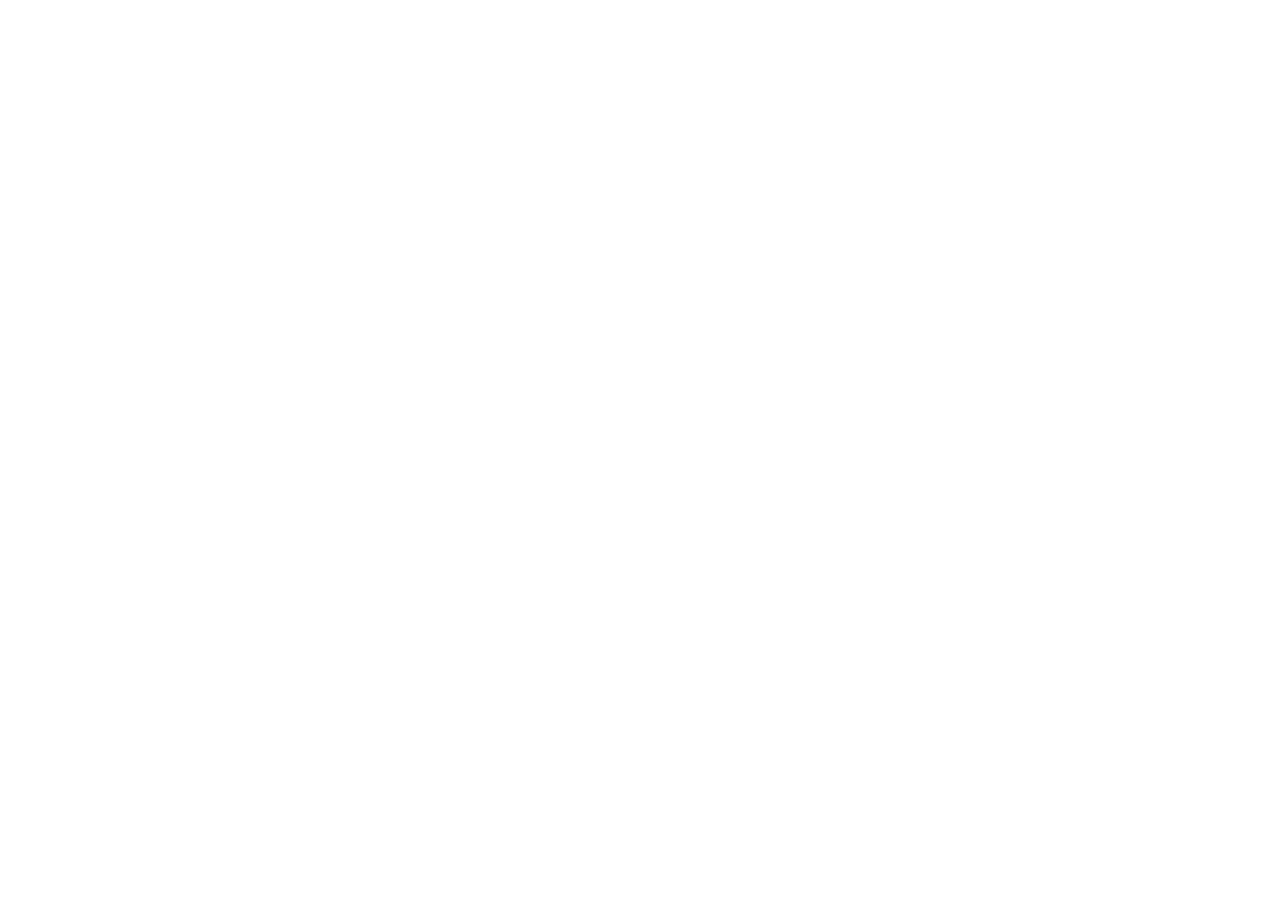
==== drink.html @ e8e483df "first commit" ====
<!DOCTYPE html>
<html lang="en">
<head>
    <meta charset="UTF-8">
    <meta name="viewport" content="width=device-width, initial-scale=1.0">
    <title>Document</title>
</head>
<body>
    
</body>
</html>
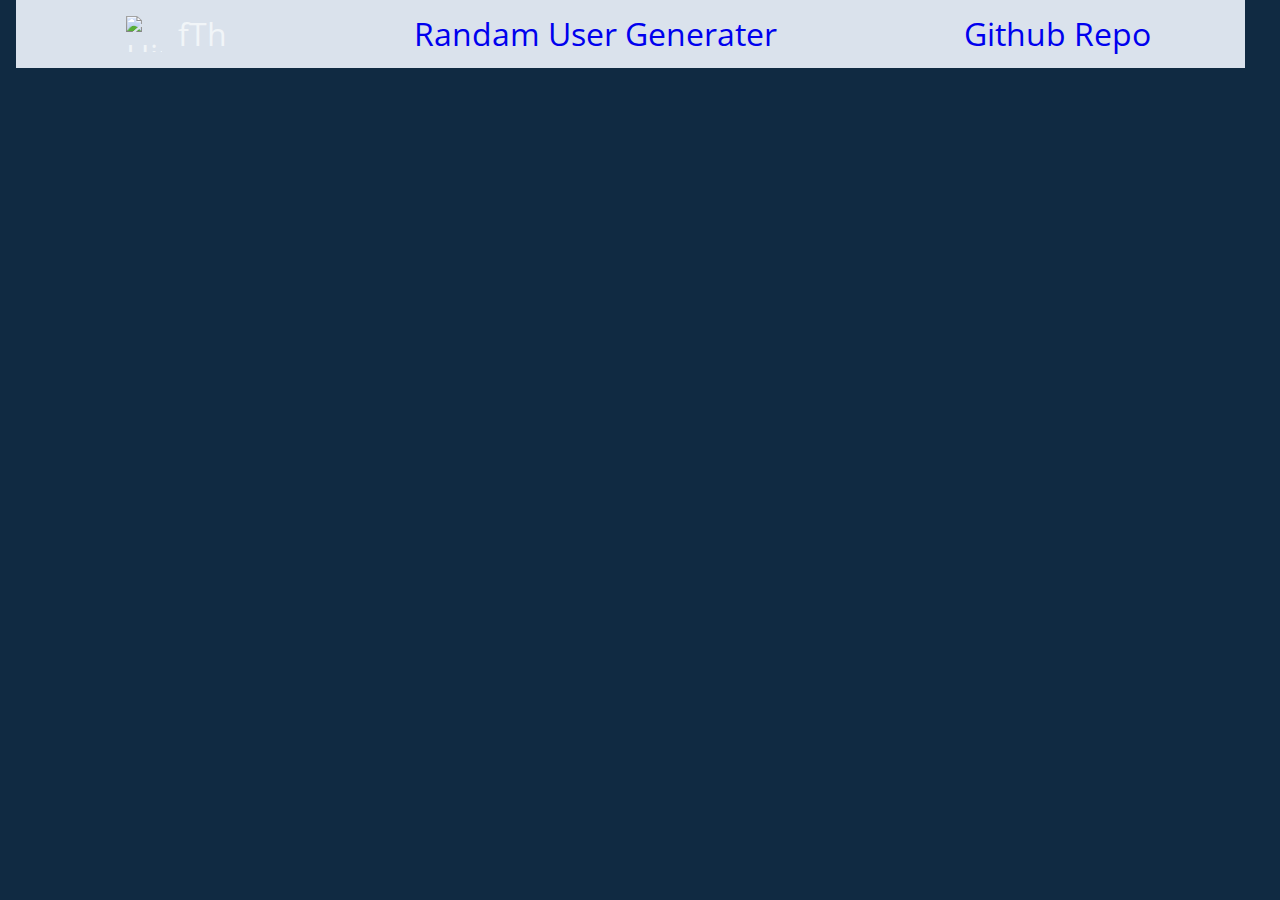
==== commit 386a5e2d: "adding navbar" ====
--- a/drink.html
+++ b/drink.html
@@ -4,8 +4,14 @@
     <meta charset="UTF-8">
     <meta name="viewport" content="width=device-width, initial-scale=1.0">
     <title>Document</title>
+    <link rel="stylesheet" href="styles.css">
 </head>
 <body>
+    <nav class="nav-bar">
+        <div class="lec"><img class="logo-img img" src="./Swastika.png" alt="HinduSwastika"> fTh</div>
+        <div class="lec"><a href="https://randomuser.me/" target="_blank">Randam User Generater</a></div> 
+        <div class="lec"><a href="https://github.com/fThAbhishek-Pandey/Random-User-Generater" target="_blank">Github Repo</a></div>
+      </nav>
     
 </body>
 </html>--- a/styles.css
+++ b/styles.css
@@ -0,0 +1,333 @@
+/*
+=============== 
+Fonts
+===============
+*/
+@import url('https://fonts.googleapis.com/css?family=Open+Sans|Roboto:400,700&display=swap');
+
+/*
+=============== 
+Variables
+===============
+*/
+
+:root {
+  /* dark shades of primary color*/
+  --clr-primary-1: hsl(205, 86%, 17%);
+  --clr-primary-2: hsl(205, 77%, 27%);
+  --clr-primary-3: hsl(205, 72%, 37%);
+  --clr-primary-4: hsl(205, 63%, 48%);
+  /* primary/main color */
+  --clr-primary-5: #49a6e9;
+  /* lighter shades of primary color */
+  --clr-primary-6: hsl(205, 89%, 70%);
+  --clr-primary-7: hsl(205, 90%, 76%);
+  --clr-primary-8: hsl(205, 86%, 81%);
+  --clr-primary-9: hsl(205, 90%, 88%);
+  --clr-primary-10: hsl(205, 100%, 96%);
+  /* darkest grey - used for headings */
+  --clr-grey-1: hsl(209, 61%, 16%);
+  --clr-grey-2: hsl(211, 39%, 23%);
+  --clr-grey-3: hsl(209, 34%, 30%);
+  --clr-grey-4: hsl(209, 28%, 39%);
+  /* grey used for paragraphs */
+  --clr-grey-5: hsl(210, 22%, 49%);
+  --clr-grey-6: hsl(209, 23%, 60%);
+  --clr-grey-7: hsl(211, 27%, 70%);
+  --clr-grey-8: hsl(210, 31%, 80%);
+  --clr-grey-9: hsl(212, 33%, 89%);
+  --clr-grey-10: hsl(210, 36%, 96%);
+  --clr-white: #fff;
+  --clr-red-dark: hsl(360, 67%, 44%);
+  --clr-red-light: hsl(360, 71%, 66%);
+  --clr-green-dark: hsl(125, 67%, 44%);
+  --clr-green-light: hsl(125, 71%, 66%);
+  --clr-black: #222;
+  --ff-primary: 'Roboto', sans-serif;
+  --ff-secondary: 'Open Sans', sans-serif;
+  --transition: all 0.3s linear;
+  --spacing: 0.25rem;
+  --radius: 0.5rem;
+  --light-shadow: 0 5px 15px rgba(0, 0, 0, 0.1);
+  --dark-shadow: 0 5px 15px rgba(0, 0, 0, 0.2);
+  --max-width: 1170px;
+  --fixed-width: 620px;
+}
+/*
+=============== 
+Global Styles
+===============
+*/
+
+*,
+::after,
+::before {
+  margin: 0;
+  padding: 0;
+  box-sizing: border-box;
+}
+body {
+  font-family: var(--ff-secondary);
+  background: var(--clr-grey-1);
+  color: var(--clr-grey-10);
+  line-height: 1.5;
+  font-size: 0.875rem;
+}
+ul {
+  list-style-type: none;
+}
+a {
+  text-decoration: none;
+}
+
+h1,
+h2,
+h3,
+h4 {
+  letter-spacing: var(--spacing);
+  text-transform: capitalize;
+  line-height: 1.25;
+  margin-bottom: 0.75rem;
+  font-family: var(--ff-primary);
+}
+h1 {
+  font-size: 3rem;
+}
+h2 {
+  font-size: 2rem;
+}
+h3 {
+  font-size: 1.25rem;
+}
+h4 {
+  font-size: 0.875rem;
+}
+p {
+  margin-bottom: 1.25rem;
+  color: var(--clr-grey-5);
+}
+@media screen and (min-width: 800px) {
+  h1 {
+    font-size: 4rem;
+  }
+  h2 {
+    font-size: 2.5rem;
+  }
+  h3 {
+    font-size: 1.75rem;
+  }
+  h4 {
+    font-size: 1rem;
+  }
+  body {
+    font-size: 1rem;
+  }
+  h1,
+  h2,
+  h3,
+  h4 {
+    line-height: 1;
+  }
+}
+/*  global classes */
+
+.btn {
+  text-transform: uppercase;
+  background: var(--clr-primary-5);
+  color: var(--clr-white);
+  padding: 0.375rem 0.75rem;
+  letter-spacing: var(--spacing);
+  display: block;
+  transition: var(--transition);
+  font-size: 0.875rem;
+  border: 2px solid var(--clr-primary-5);
+  cursor: pointer;
+  box-shadow: 0 1px 3px rgba(0, 0, 0, 0.2);
+  border-radius: var(--radius);
+}
+.btn:hover {
+  color: var(--clr-primary-5);
+  background: var(--clr-primary-1);
+  border-color: var(--clr-primary-1);
+}
+/*  navbar  */
+nav{
+  width: 96%;
+  background-color: var(--clr-grey-9);
+  color: var(--grey-900);
+  display: flex;
+  flex-direction: row;
+  justify-content: space-around;
+  position: fixed;
+  margin: 0rem 1rem 3rem 1rem;
+  top: 0px;
+  z-index: 999;
+}
+.img {
+  width: 20rem;
+  height: 36vh;
+  display: block;
+  object-fit: cover;
+  margin: 1rem;
+  justify-self: center;
+}
+.logo-img{
+  width: 36px;
+  height: 36px;
+}
+.lec{
+  font-size: xx-large;
+  display: flex;
+  flex-direction: row;
+  align-items: center;
+}
+/* section */
+.section {
+  padding: 5rem 0;
+}
+
+.section-center {
+  width: 85vw;
+  margin: 0 auto;
+  max-width: 1170px;
+}
+@media screen and (min-width: 576px) {
+  .section-center {
+    display: grid;
+    grid-template-columns: repeat(auto-fill, minmax(300px, 1fr));
+    column-gap: 4rem;
+  }
+}
+@media screen and (min-width: 992px) {
+  .section-center {
+    width: 95vw;
+  }
+}
+/* loading */
+.loading {
+  min-height: 100vh;
+  display: grid;
+  justify-content: center;
+  position: absolute;
+  top: 0;
+  left: 0;
+  width: 100%;
+  height: 100%;
+  background: var(--clr-grey-10);
+  padding-top: 5rem;
+  z-index: 999;
+}
+.loading-img{
+  width : 64px;
+  height: 64px;
+}
+.hide-loading {
+  display: none;
+}
+
+/* search form */
+.search-form {
+  text-align: center;
+  padding-top: 5rem;
+  width: 85vw;
+  max-width: 500px;
+  margin: 0 auto;
+}
+
+input {
+  width: 100%;
+  font-size: 1rem;
+  border-color: transparent;
+  margin-top: 1rem;
+  padding: 0.5rem 1rem;
+}
+input {
+  border-radius: var(--radius);
+}
+input::placeholder {
+  text-transform: capitalize;
+  color: var(--clr-grey-3);
+}
+
+/* cocktails */
+.cocktails {
+  position: relative;
+}
+.title {
+  font-size: 2rem;
+  text-align: center;
+}
+
+.cocktail {
+  background: var(--clr-white);
+  border-radius: var(--radius);
+  box-shadow: var(--light-shadow);
+  transition: var(--transition);
+  margin-bottom: 3rem;
+  position: relative;
+}
+.cocktail:hover {
+  box-shadow: var(--dark-shadow);
+  transform: scale(1.005);
+}
+.cocktail img {
+  width: 100%;
+  display: block;
+  border-radius: var(--radius);
+  border: 10px solid var(--clr-white);
+  transition: var(--transition);
+  height: 268px;
+  object-fit: cover;
+}
+.cocktail:hover img {
+  filter: blur(2px) grayscale(50%);
+}
+.cocktail h3 {
+  position: absolute;
+  bottom: -1rem;
+  right: -1rem;
+  background: var(--clr-black);
+  color: var(--clr-white);
+  padding: 1rem 1.5rem;
+  text-align: center;
+  margin-bottom: 0;
+  text-transform: uppercase;
+  font-family: monospace;
+  font-size: 2rem;
+  border-radius: var(--radius);
+}
+
+/* single cocktail */
+.single-drink {
+  width: 85vw;
+  max-width: var(--max-width);
+  margin: 0 auto;
+  margin-top: 4rem;
+}
+.drink-img {
+  width: 100%;
+  height: 400px;
+  object-fit: cover;
+  display: block;
+  border: 10px solid var(--clr-white);
+  border-radius: var(--radius);
+}
+@media screen and (min-width: 992px) {
+  .single-drink {
+    display: grid;
+    grid-template-columns: 1fr 1fr;
+    column-gap: 3rem;
+  }
+}
+.drink-info {
+  padding-top: 2rem;
+}
+
+.drink-ingredients .far {
+  margin-right: 1rem;
+}
+
+.single-drink .btn {
+  display: inline-block;
+  margin-top: 2rem;
+}
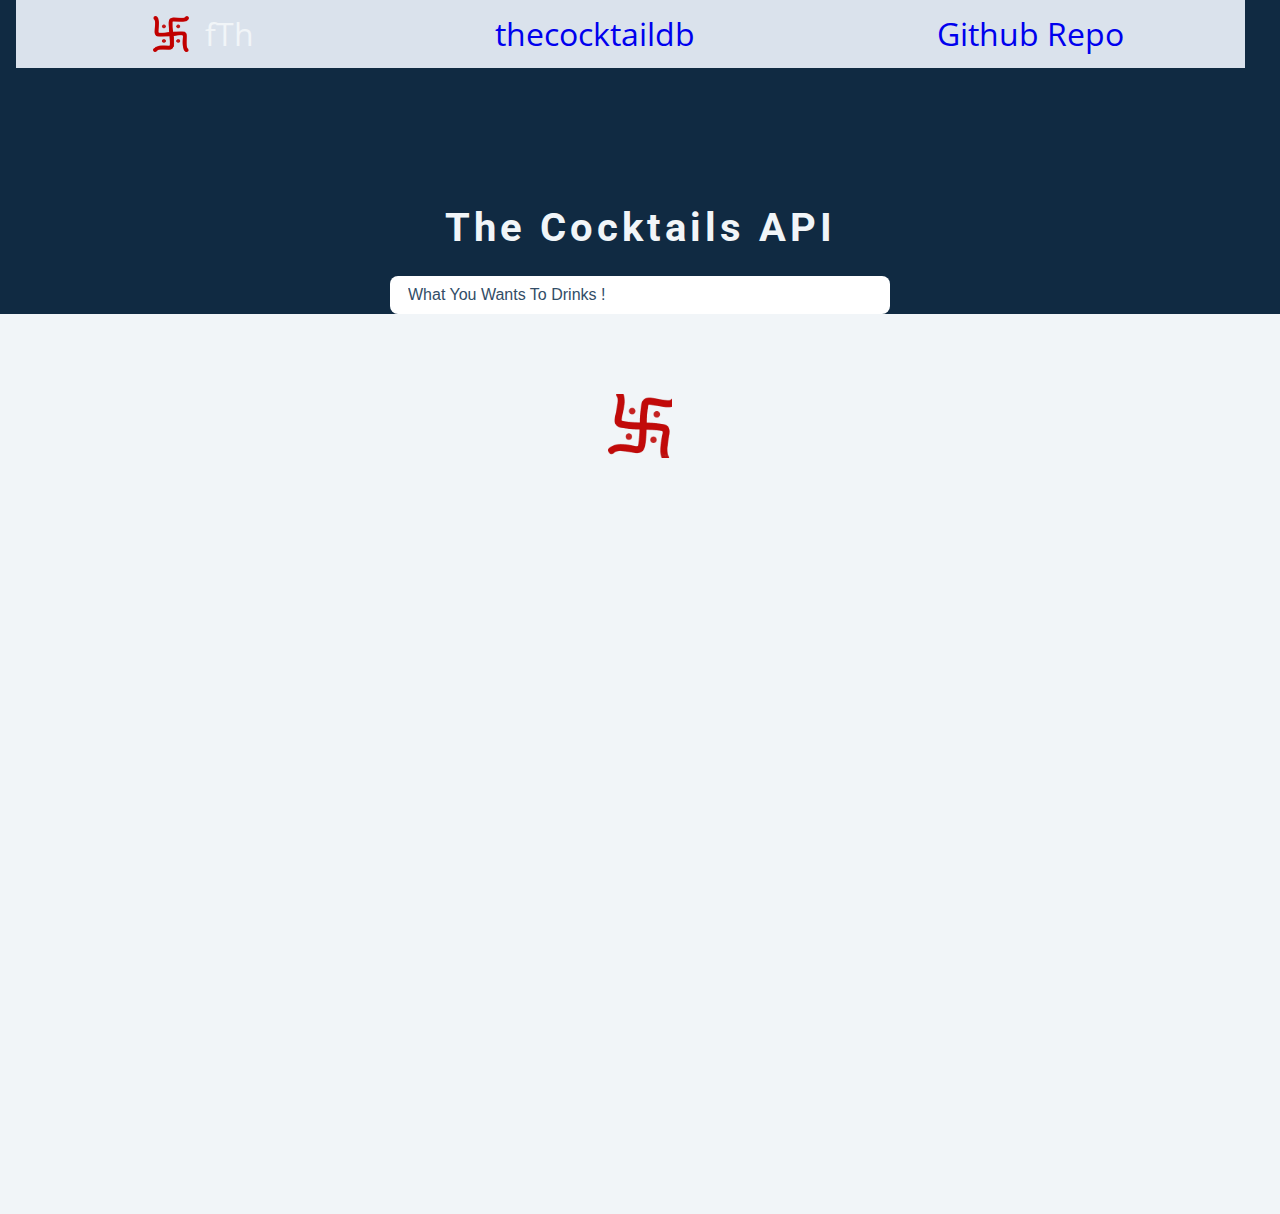
==== commit 43aba797: "adding searchbar" ====
--- a/drink.html
+++ b/drink.html
@@ -2,16 +2,29 @@
 <html lang="en">
 <head>
     <meta charset="UTF-8">
+    <link rel="icon" href="./asset/Swastika.png">
     <meta name="viewport" content="width=device-width, initial-scale=1.0">
-    <title>Document</title>
+    <title>fth Present</title>
     <link rel="stylesheet" href="styles.css">
 </head>
 <body>
     <nav class="nav-bar">
-        <div class="lec"><img class="logo-img img" src="./Swastika.png" alt="HinduSwastika"> fTh</div>
+        <div class="lec"><img class="logo-img img" src="./asset/Swastika.png" alt="HinduSwastika"> fTh</div>
         <div class="lec"><a href="https://randomuser.me/" target="_blank">Randam User Generater</a></div> 
         <div class="lec"><a href="https://github.com/fThAbhishek-Pandey/Random-User-Generater" target="_blank">Github Repo</a></div>
       </nav>
-    
+      <section class="loading">
+        <img src="./asset/Loading.gif" alt="loading" />
+      </section>
+      <section class="single-drink">
+        <img src="./asset/Swastika.png" class="drink-img" alt="" />
+        <article class="drink-info">
+          <h2 class="drink-name"></h2>
+          <p class="drink-desc"></p>
+          <ul class="drink-ingredients"></ul>
+          <a href="index.html" class="btn">All cocktails</a>
+        </article>
+      </section>
+      <script type="module" src="./singleDrink.js"></script>
 </body>
 </html>--- a/styles.css
+++ b/styles.css
@@ -67,6 +67,7 @@
   box-sizing: border-box;
 }
 body {
+  margin-top: 8rem;
   font-family: var(--ff-secondary);
   background: var(--clr-grey-1);
   color: var(--clr-grey-10);
@@ -331,3 +332,9 @@
   display: inline-block;
   margin-top: 2rem;
 }
+.green{
+  background-color: green;
+}
+.red{
+  background-color: red;
+}